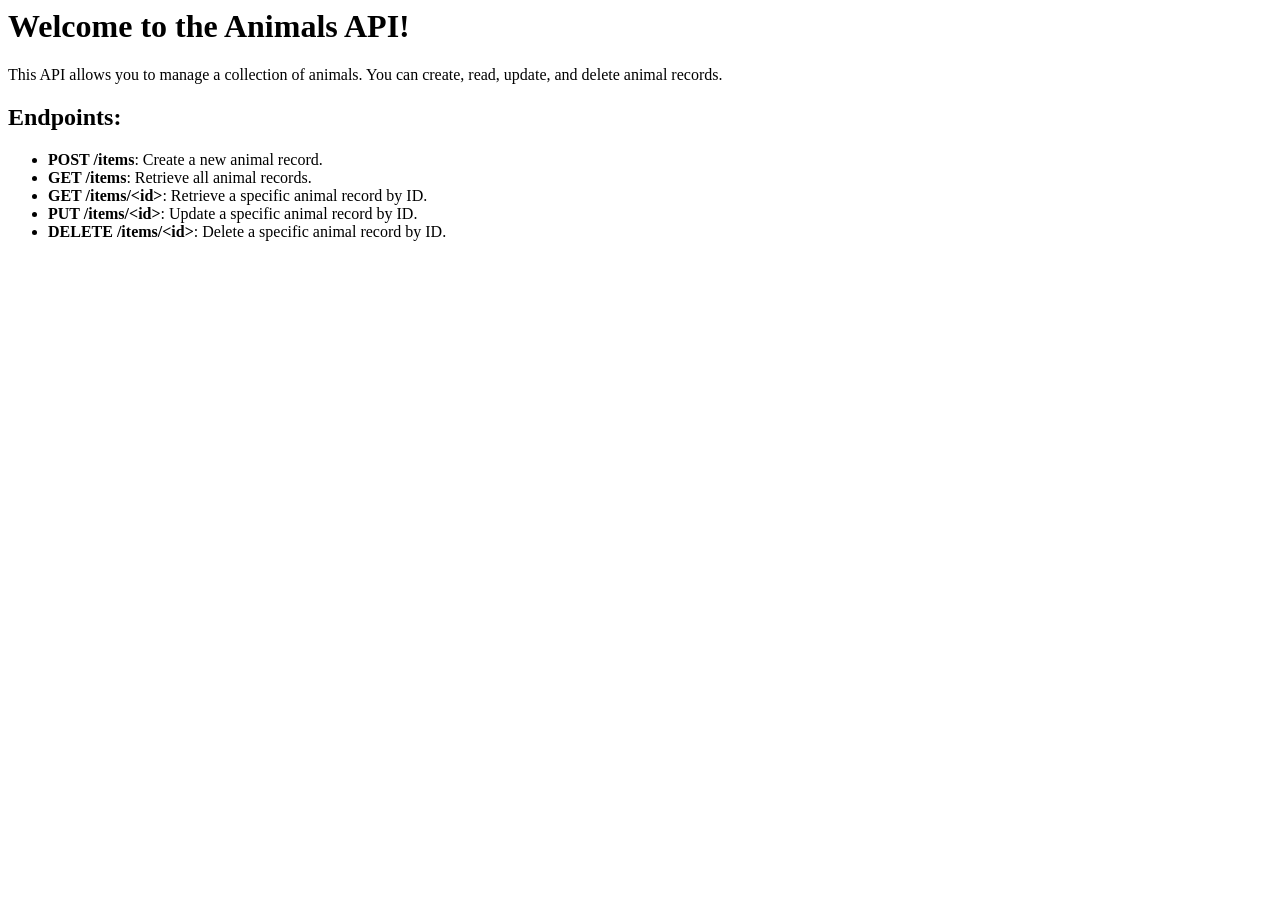
==== templates/index.html @ 9dfd00a0 "Created backend with flask and added basic webpages for endpoints" ====
<head>
    <title>Animals API</title>
</head>

<body>
    <h1>Welcome to the Animals API!</h1>
    <p>This API allows you to manage a collection of animals. You can create, read, update, and delete animal records.</p>
    <h2>Endpoints:</h2>
    <ul>
        <li><strong>POST /items</strong>: Create a new animal record.</li>
        <li><strong>GET /items</strong>: Retrieve all animal records.</li>
        <li><strong>GET /items/&lt;id&gt;</strong>: Retrieve a specific animal record by ID.</li>
        <li><strong>PUT /items/&lt;id&gt;</strong>: Update a specific animal record by ID.</li>
        <li><strong>DELETE /items/&lt;id&gt;</strong>: Delete a specific animal record by ID.</li>
    </ul>
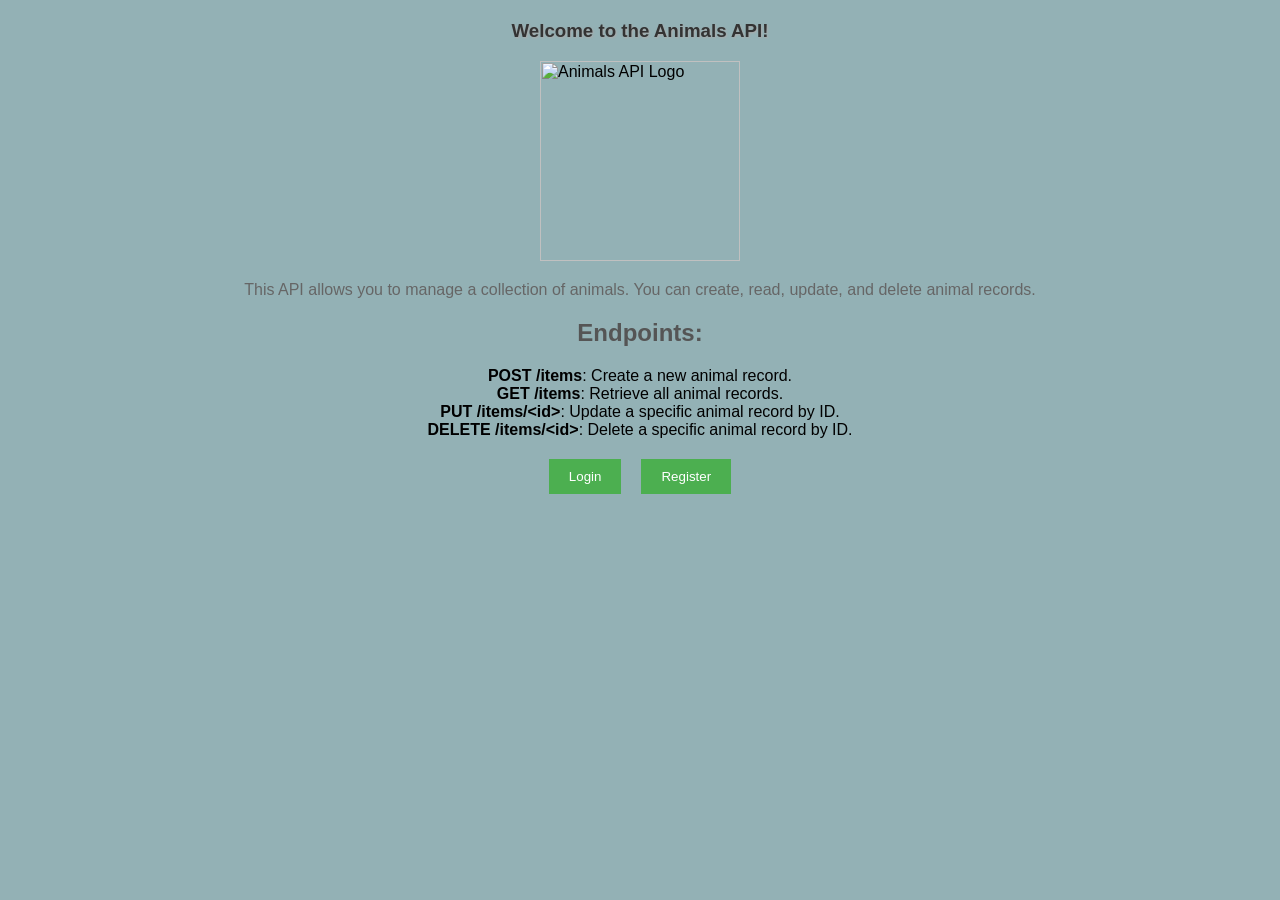
==== commit 63f5ecf7: "Added better displays and finazlized back end features" ====
--- a/templates/index.html
+++ b/templates/index.html
@@ -1,15 +1,36 @@
 <head>
     <title>Animals API</title>
+    <link rel="stylesheet" href="/static/styles.css">
 </head>
 
 <body>
-    <h1>Welcome to the Animals API!</h1>
+    <h3>Welcome to the Animals API!</h3>
+    <img src="static/images/logo-noBG.png" alt="Animals API Logo" width="200">
     <p>This API allows you to manage a collection of animals. You can create, read, update, and delete animal records.</p>
     <h2>Endpoints:</h2>
     <ul>
         <li><strong>POST /items</strong>: Create a new animal record.</li>
         <li><strong>GET /items</strong>: Retrieve all animal records.</li>
-        <li><strong>GET /items/&lt;id&gt;</strong>: Retrieve a specific animal record by ID.</li>
         <li><strong>PUT /items/&lt;id&gt;</strong>: Update a specific animal record by ID.</li>
         <li><strong>DELETE /items/&lt;id&gt;</strong>: Delete a specific animal record by ID.</li>
-    </ul>+    </ul>
+
+    <div id = "button-container">
+    <button onclick="window.location.href='/login'" id="loginbtn">Login</button>
+    <button onclick="window.location.href='/register'" id="registerbtn">Register</button>
+    <button onclick="window.location.href='/animals'" id="view-animals-btn" style="display: none;">View Animals</button>
+    </div>
+</body>
+
+<script>
+    const token = localStorage.getItem('access_token');
+    if (token) {
+        document.getElementById('loginbtn').style.display = 'none';
+        document.getElementById('registerbtn').style.display = 'none';
+        document.getElementById('view-animals-btn').style.display = 'inline-block';
+    } else {
+        document.getElementById('loginbtn').style.display = 'inline-block';
+        document.getElementById('registerbtn').style.display = 'inline-block';
+        document.getElementById('view-animals-btn').style.display = 'none';
+    }
+</script>
--- a/static/styles.css
+++ b/static/styles.css
@@ -0,0 +1,275 @@
+body {
+    font-family: Arial, sans-serif;
+    margin: 20px;
+    background-color: #93B1B5;
+}
+
+h1 {
+    color: #333;
+    text-align: center;
+    text-shadow: 1px 1px 2px #aaa;
+    position: absolute;
+    top: 20px;
+    left: 50%;
+    transform: translateX(-50%);
+}
+
+h3 {
+    color: #333;
+    text-align: center;
+    text-shadow: 1px 1px 2px #aaa;
+}
+
+img {
+    display: block;
+    margin: 0 auto 20px auto;
+}
+
+h2 {
+    color: #555;
+    text-align: center;
+}
+
+p {
+    color: #666;
+    text-align: center;
+}
+
+ul {
+    list-style-type: none;
+    padding: 0;
+    text-align: center;
+}
+
+
+#button-container {
+    width: 100%;
+    margin-top: 20px;
+    text-align: center;
+    display: flex;
+    justify-content: center;
+}
+
+#loginbtn, #registerbtn {
+    background-color: #4CAF50;
+    color: white;
+    border: none;
+    padding: 10px 20px;
+    cursor: pointer;
+    margin: 0 10px;
+}
+
+#loginbtn:hover, #registerbtn:hover {
+    background-color: #45a049;
+}
+
+#login-container {
+    width: 300px;
+    margin: 0 auto;
+    padding: 20px;
+    background-color: #f2f2f2;
+    border-radius: 5px;
+    box-shadow: 0 0 10px rgba(0, 0, 0, 0.1);
+    display: flex;
+    flex-direction: column;
+    align-items: center;
+}
+
+
+
+table {
+    width: 100%;
+    border-collapse: collapse;
+    text-align: center;
+}
+
+
+table, th, td {
+    border: 1px solid black;
+}
+
+th, td {
+    padding: 8px;
+}
+th {
+    background-color: grey;
+    color: white;
+}
+
+#animals-table-body {
+    background-color: #f2f2f2;
+}
+
+#delete-btn {
+    background-color: #ff4d4d;
+    color: white;
+    border: none;
+    padding: 5px 10px;
+    cursor: pointer;
+}
+
+#edit-btn {
+    background-color: #0f0fba;
+    color: white;
+    border: none;
+    padding: 5px 10px;
+    cursor: pointer;
+}
+
+#add-animal-btn {
+    background-color: #4CAF50;
+    color: white;
+    border: none;
+    padding: 10px 20px;
+    cursor: pointer;
+    margin-bottom: 20px;
+}
+
+#save-changes-btn {
+    background-color: #0dc10d;
+    color: white;
+    border: none;
+    padding: 10px 20px;
+    cursor: pointer;
+    margin-top: 10px;
+}
+
+#back-btn {
+    background-color: #555;
+    color: white;
+    border: none;
+    padding: 10px 20px;
+    cursor: pointer;
+    margin-top: 10px;
+}
+
+#edit-animal-body {
+    padding: 20px;
+    border-radius: 5px;
+    box-shadow: 0 0 10px rgba(0, 0, 0, 0.1);
+    display: flex;
+    flex-direction: column;
+    align-items: center;
+}
+
+#add-animal-body {
+    padding: 20px;
+    border-radius: 5px;
+    box-shadow: 0 0 10px rgba(0, 0, 0, 0.1);
+    display: flex;
+    flex-direction: column;
+    align-items: center;
+}
+
+#home-btn {
+    background-color: #555;
+    color: white;
+    border: none;
+    padding: 10px 20px;
+    cursor: pointer;
+    margin-bottom: 20px;
+    display: flex;
+    justify-content: center;
+}
+
+#logout-btn {
+    background-color: #ff4d4d;
+    color: white;
+    border: none;
+    padding: 10px 20px;
+    cursor: pointer;
+    margin-bottom: 20px;
+    display: flex;
+    justify-content: center;
+}
+
+#view-animals-btn {
+    background-color: #0f0fba;
+    color: white;
+    border: none;
+    padding: 5px 10px;
+    cursor: pointer;
+    display: flex;
+    justify-content: center;
+}
+
+#add-container {
+    display: flex;
+    justify-content: center;
+    margin-bottom: 20px;
+}
+
+#logout-container {
+    display: flex;
+    justify-content: flex-end;
+    flex-direction: column;
+
+}
+
+header {
+    display: flex;
+    justify-content: space-between;
+    align-items: center;
+    margin-bottom: 20px;
+}
+
+#home-container {
+    display: flex;
+    justify-content: center;
+    margin-bottom: 20px;
+}
+
+#loginButton, #registerButton {
+    background-color: #4CAF50;
+    color: white;
+    border: none;
+    padding: 10px 20px;
+    cursor: pointer;
+}
+
+#register-body {
+    padding: 20px;
+    border-radius: 5px;
+    box-shadow: 0 0 10px rgba(0, 0, 0, 0.1);
+    display: flex;
+    flex-direction: column;
+    align-items: center;
+}
+
+#loginButton:hover, #registerButton:hover {
+    background-color: #45a049;
+}
+
+#add-animal-btn:hover {
+    background-color: #45a049;
+}
+
+#save-changes-btn:hover {
+    background-color: #0ab50a;
+}
+
+#back-btn:hover {
+    background-color: #333;
+}
+
+#logout-btn:hover {
+    background-color: #e60000;
+}
+
+#delete-btn:hover {
+    background-color: #ff1a1a;
+}
+
+#edit-btn:hover {
+    background-color: #0404cc;
+}
+
+#view-animals-btn:hover {
+    background-color: #0404cc;
+}
+
+#home-btn:hover {
+    background-color: #333;
+}
+
+
